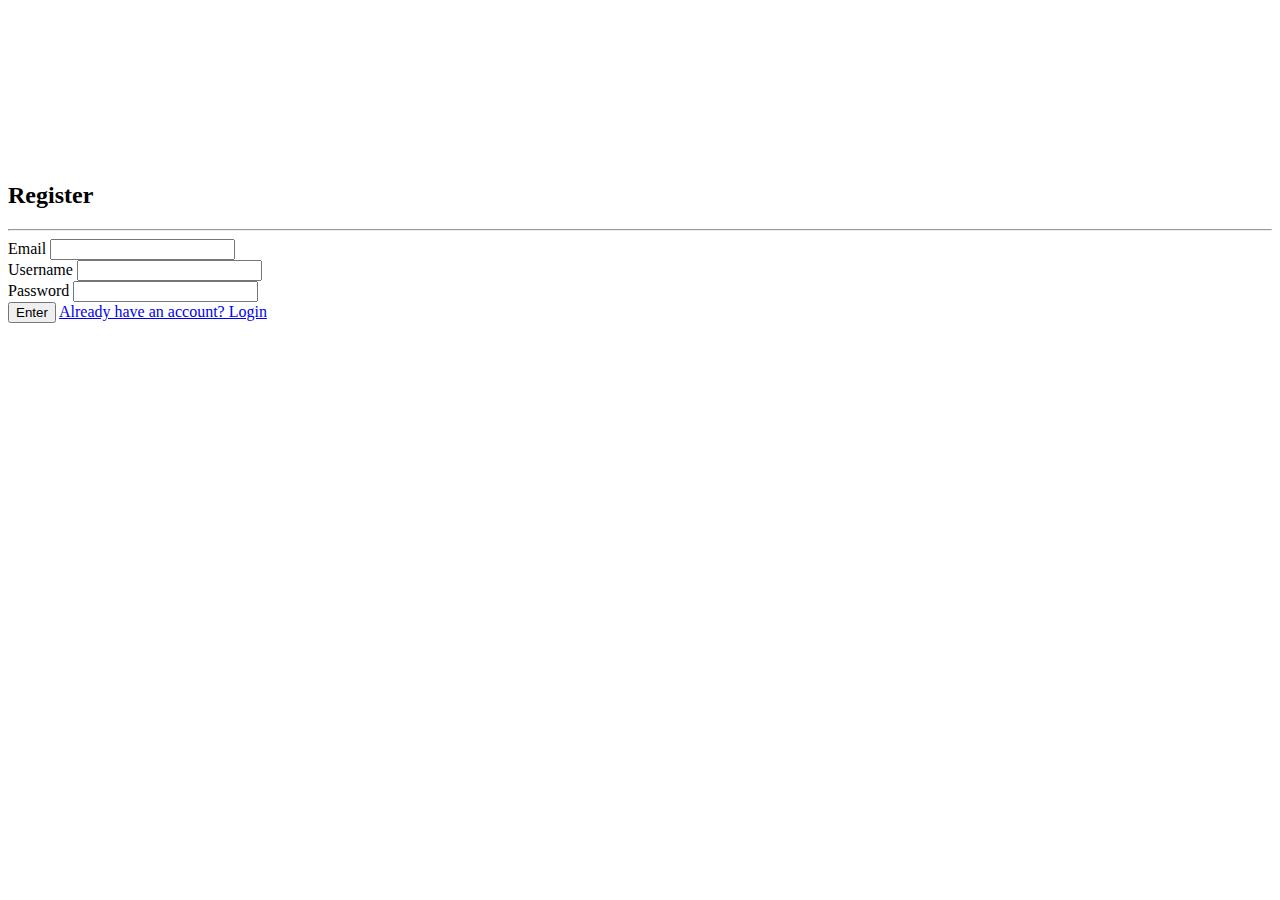
==== register.html @ 2d4d89d0 "first commit" ====
<!DOCTYPE html>
<html>
    <head>
        <meta charset="utf-8">
        <meta http-equiv="X-UA-Compatible" content="IE=edge">
        <title>Transparent video login</title>
        <meta name="description" content="">
        <meta name="viewport" content="width=device-width, initial-scale=1">
        <link rel="stylesheet" href="style.css">
        <link href="https://cdn.jsdelivr.net/npm/bootstrap@5.0.0-beta2/dist/css/bootstrap.min.css" rel="stylesheet" integrity="sha384-BmbxuPwQa2lc/FVzBcNJ7UAyJxM6wuqIj61tLrc4wSX0szH/Ev+nYRRuWlolflfl" crossorigin="anonymous">
        <link rel="stylesheet" href="https://cdnjs.cloudflare.com/ajax/libs/font-awesome/5.15.2/css/all.min.css" integrity="sha512-HK5fgLBL+xu6dm/Ii3z4xhlSUyZgTT9tuc/hSrtw6uzJOvgRr2a9jyxxT1ely+B+xFAmJKVSTbpM/CuL7qxO8w==" crossorigin="anonymous" />
    </head>
    <body>
        <section>
            <div class="video-container">
                <video src="video/earth_Trim.mp4" autoplay muted loop></video>
                <div class="container">
                    <div class="row">
                        <div class="mx-auto col-xl-5 mb-4 pt-2">
                            <div class="card">
                            <form>
                                <div class="card-body">
                                    <div class="text-center">
                                        <h2 class="text-white"><strong>Register</strong></h2>
                                        <hr />
                                    </div>
                                    <div class="form-group">
                                        <i class="fas fa-envelope text-white"></i>
                                        <label class="text-white" for="email">Email</label>
                                        <input type="email" id="email" name="email" class="form-control mt-2" required />
                                    </div>
                                    <div class="form-group mt-2">
                                        <i class="fas fa-user text-white"></i>
                                        <label class="text-white" for="name">Username</label>
                                        <input type="text" id="name" name="name" class="form-control mt-2" required />
                                    </div>
                                    <div class="form-group mt-2">
                                        <i class="fas fa-key text-white"></i>
                                        <label class="text-white" for="name">Password</label>
                                        <input type="password" id="password" name="password" class="form-control mt-2" required />
                                    </div>
                                    <div class="text-center mt-4">
                                        <button class="btn my-btn btn-primary btn-lg" type="submit">Enter</button>
                                        <a href="https://trans-login-sam.netlify.app" class="mt-2 text-white d-block">Already have an account? Login</a>
                                    </div>
                                </div>
                            </form>
                            </div>
                        </div>
                    </div>
                </div>
            </div>
        </section>
        
    </body>
</html>
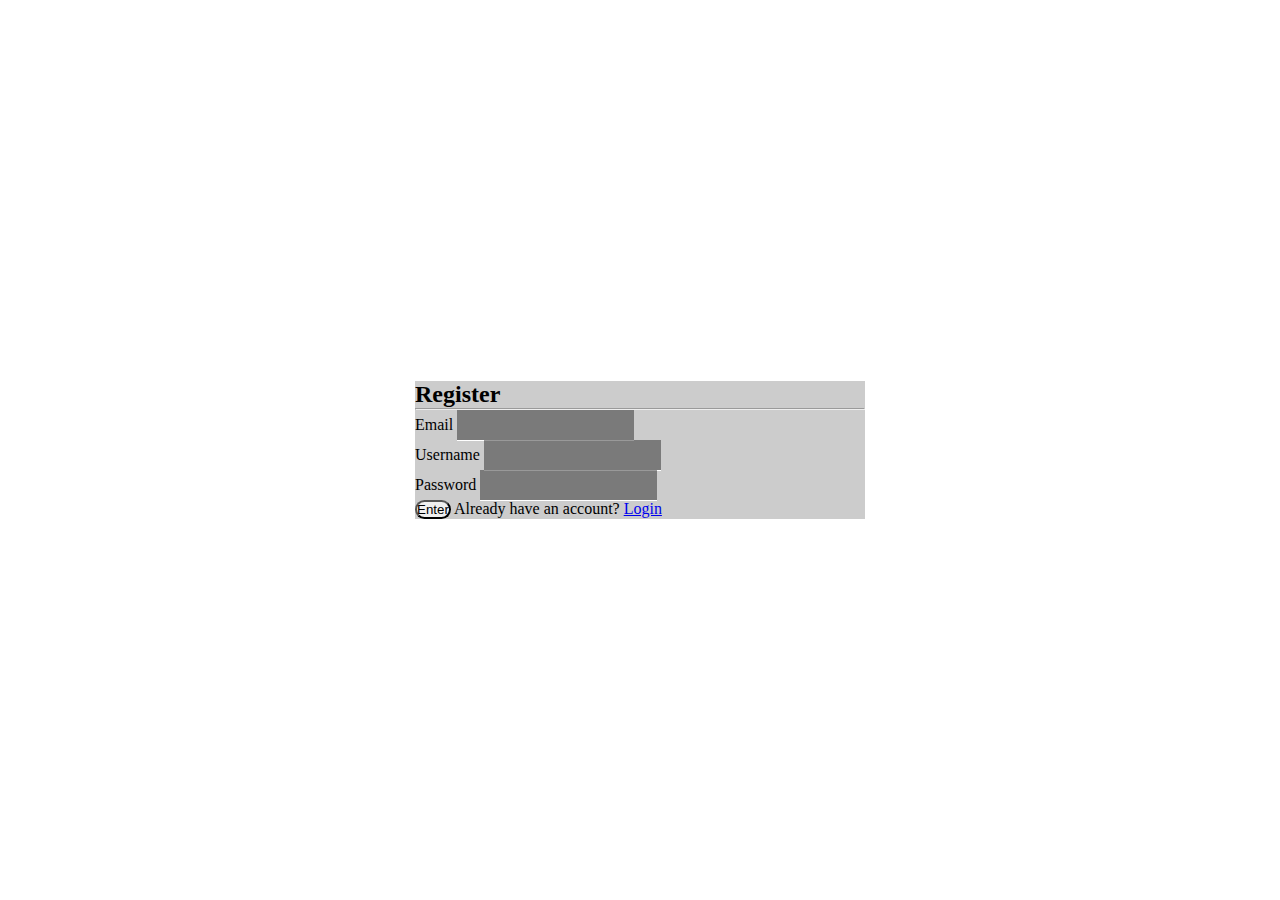
==== commit 5a14e915: "updating" ====
--- a/register.html
+++ b/register.html
@@ -14,10 +14,9 @@
         <section>
             <div class="video-container">
                 <video src="video/earth_Trim.mp4" autoplay muted loop></video>
-                <div class="container">
-                    <div class="row">
-                        <div class="mx-auto col-xl-5 mb-4 pt-2">
-                            <div class="card">
+            </div>
+            <div class="container1">
+                <div class="card">
                             <form>
                                 <div class="card-body">
                                     <div class="text-center">
@@ -41,15 +40,12 @@
                                     </div>
                                     <div class="text-center mt-4">
                                         <button class="btn my-btn btn-primary btn-lg" type="submit">Enter</button>
-                                        <a href="https://trans-login-sam.netlify.app" class="mt-2 text-white d-block">Already have an account? Login</a>
+                                        <span class="mt-2 text-white d-block">Already have an account? <a href="https://transparent-login-prograd.netlify.app/" class="text-white">Login</a></span>
                                     </div>
                                 </div>
                             </form>
-                            </div>
                         </div>
                     </div>
-                </div>
-            </div>
         </section>
         
     </body>
--- a/style.css
+++ b/style.css
@@ -0,0 +1,83 @@
+* {
+    margin: 0px;
+    padding: 0px;
+}
+
+.video-container {
+    position: absolute;
+    top: 0;
+    left: 0;
+    width: 100%;
+    height: 100%;
+    overflow: hidden;
+    background: no-repeat center;
+}
+
+video {
+    min-width: 100%;
+    min-height: 100%;
+    position: absolute;
+    top: 50%;
+    left: 50%;
+    transform: translate(-50%, -50%);
+    object-fit: cover;
+}
+
+section {
+    height: 100vh;
+    display: flex;
+    justify-content: center;
+    align-items: center;
+    overflow-y: hidden;
+}
+
+@media (min-width: 800px) {
+    .container1 {
+        width: 450px;
+    }
+}
+
+@media (max-width: 500px) {
+    section {
+        height: 90vh;
+    }
+}
+
+.card {
+        background-color: rgba(0, 0, 0, 0.2)!important;
+    }
+
+  hr {
+      color: white!important;
+  }
+
+  #name, #password, #email {
+      background-color: rgba(0, 0, 0, 0.4);
+      color: white;
+      border: none;
+      outline: none;
+      height: 30px;
+      box-shadow: 0 1px 0 0 #fff;
+      transition: height 1s;
+      -webkit-transition: height 1s;
+  }
+
+#name:focus, #password:focus, #email:focus {
+      height: 45px;
+      font-size: 15px;
+  }
+
+.btn {
+    border-radius: 20px!important;
+    cursor: pointer;
+}
+
+.my-btn:hover {
+    background: rgba(1, 1, 1, 0.4);
+    background-color:cornflowerblue;
+}
+
+.my-btn:active {
+    position: relative;
+    top: 1px;
+}